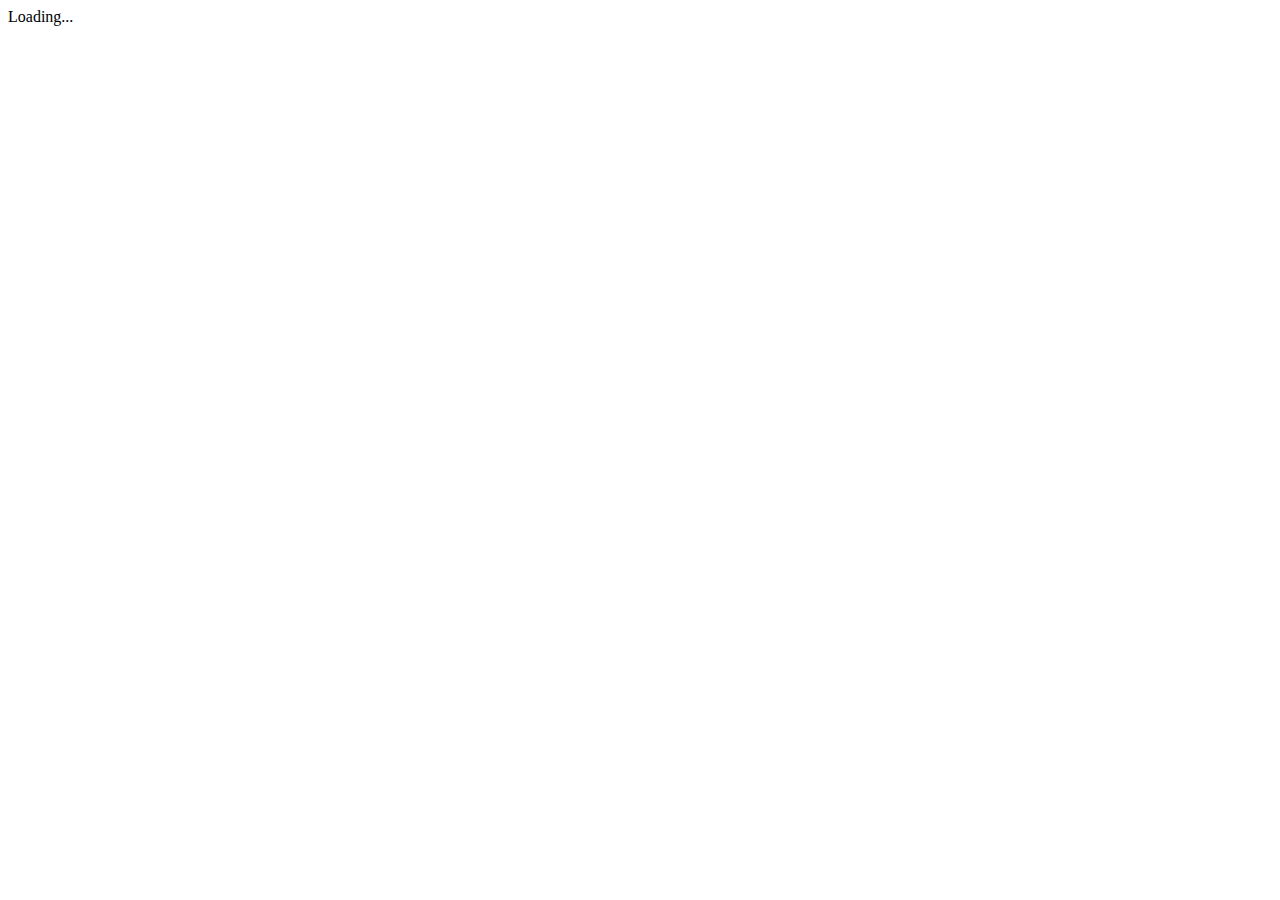
==== src/index.html @ 32dacffe "commit yo" ====
<!doctype html>
<html>
<head>
  <meta charset="utf-8">
  <title>Ng4Playground</title>
  <base href="/">

  <meta name="viewport" content="width=device-width, initial-scale=1">
  <link rel="icon" type="image/x-icon" href="favicon.ico">
</head>
<body>
  <app-root>Loading...</app-root>
</body>
</html>
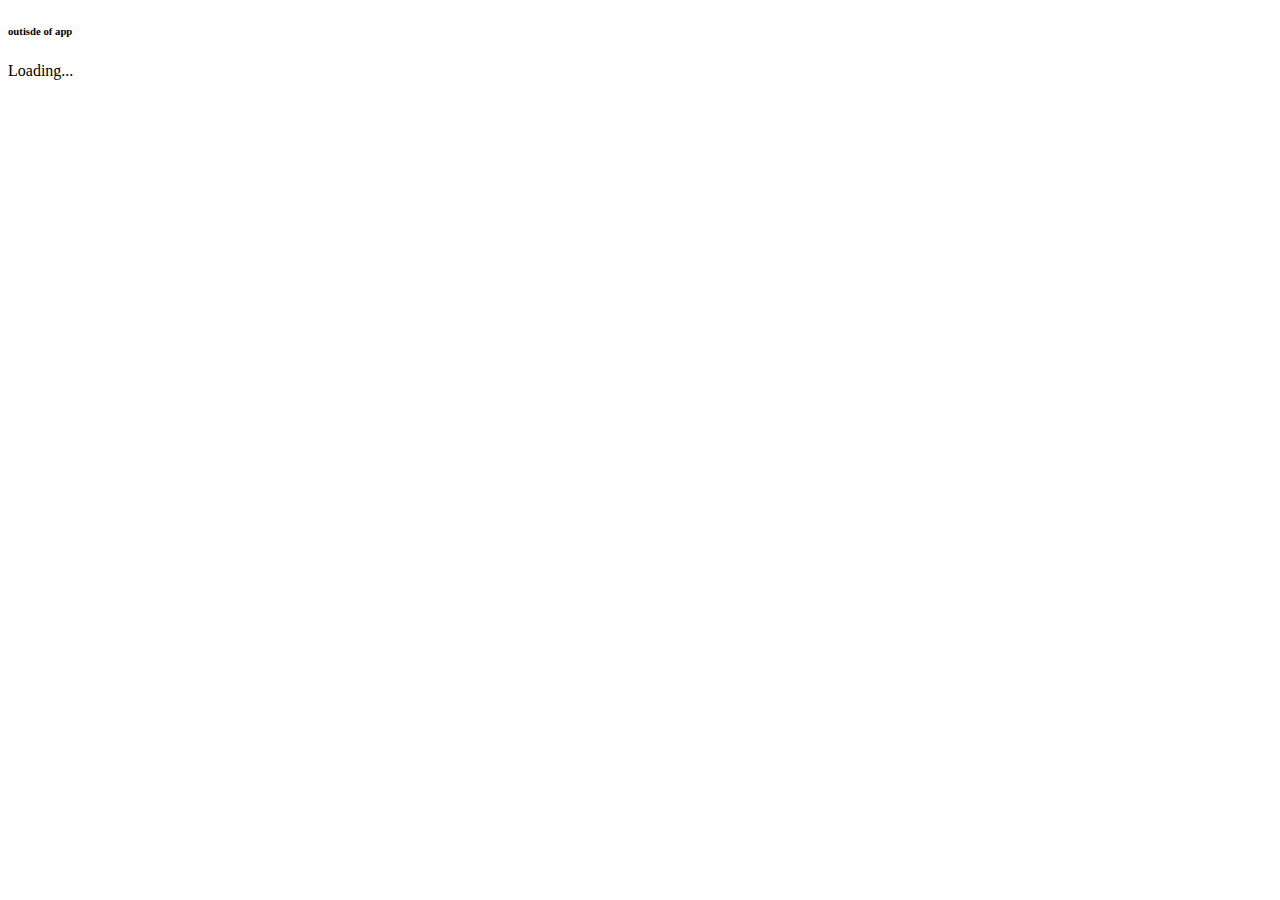
==== commit 80cd36c3: "was able to get test-driven component welcome to work from incomplete tutorial!" ====
--- a/src/index.html
+++ b/src/index.html
@@ -1,4 +1,4 @@
-<!doctype html>
+﻿<!doctype html>
 <html>
 <head>
   <meta charset="utf-8">
@@ -9,6 +9,7 @@
   <link rel="icon" type="image/x-icon" href="favicon.ico">
 </head>
 <body>
+  <h6>outisde of app</h6>
   <app-root>Loading...</app-root>
 </body>
 </html>
